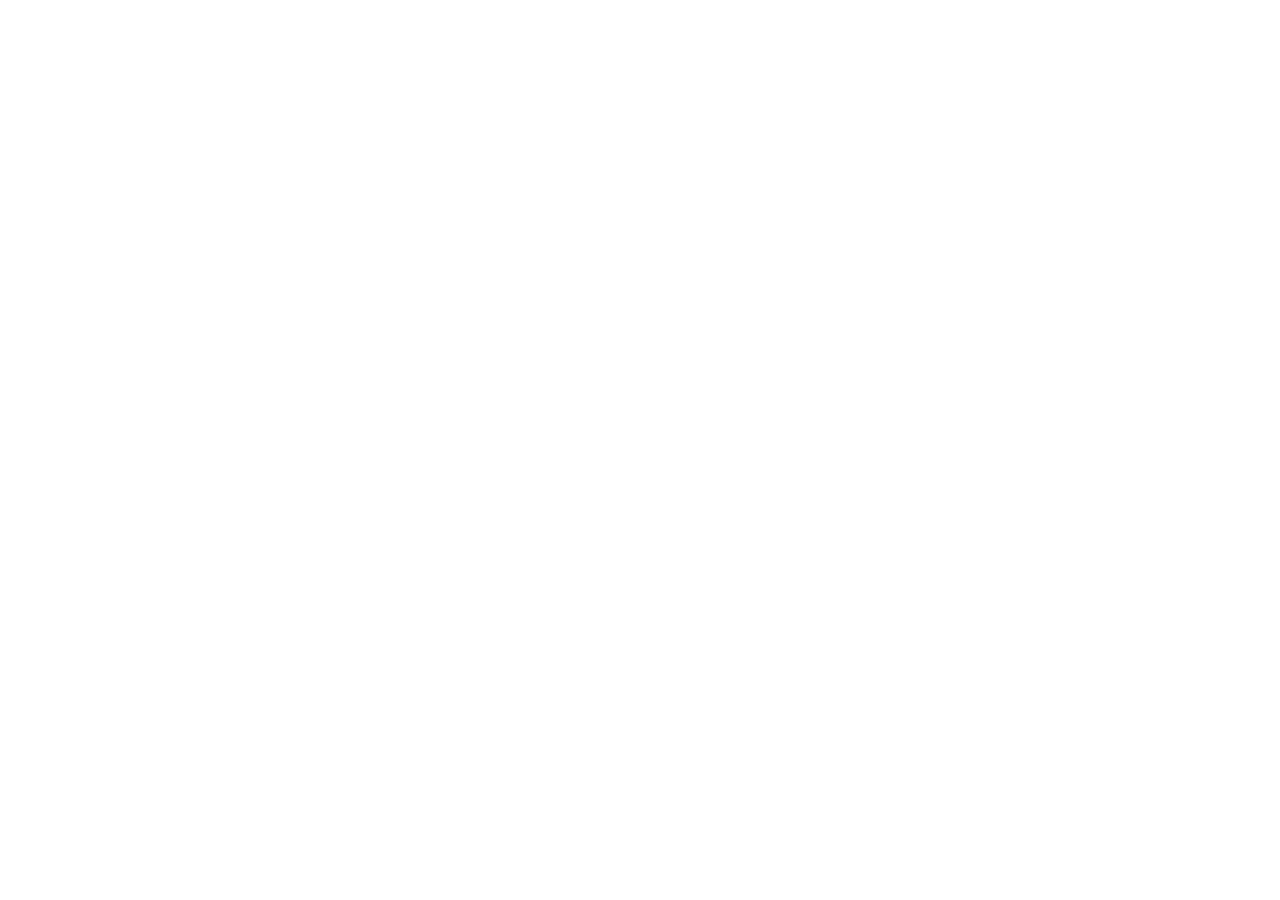
==== index1.html @ 15a224c8 "do task3" ====
<!doctype html>
<html lang="en">
  <head>
    <meta charset="UTF-8" />
    <meta name="viewport" content="width=device-width, initial-scale=1.0" />
    <title>Task 1</title>
    <script src="./assets/js/task1.js"></script>
    
  </head>
  <body></body>
</html>
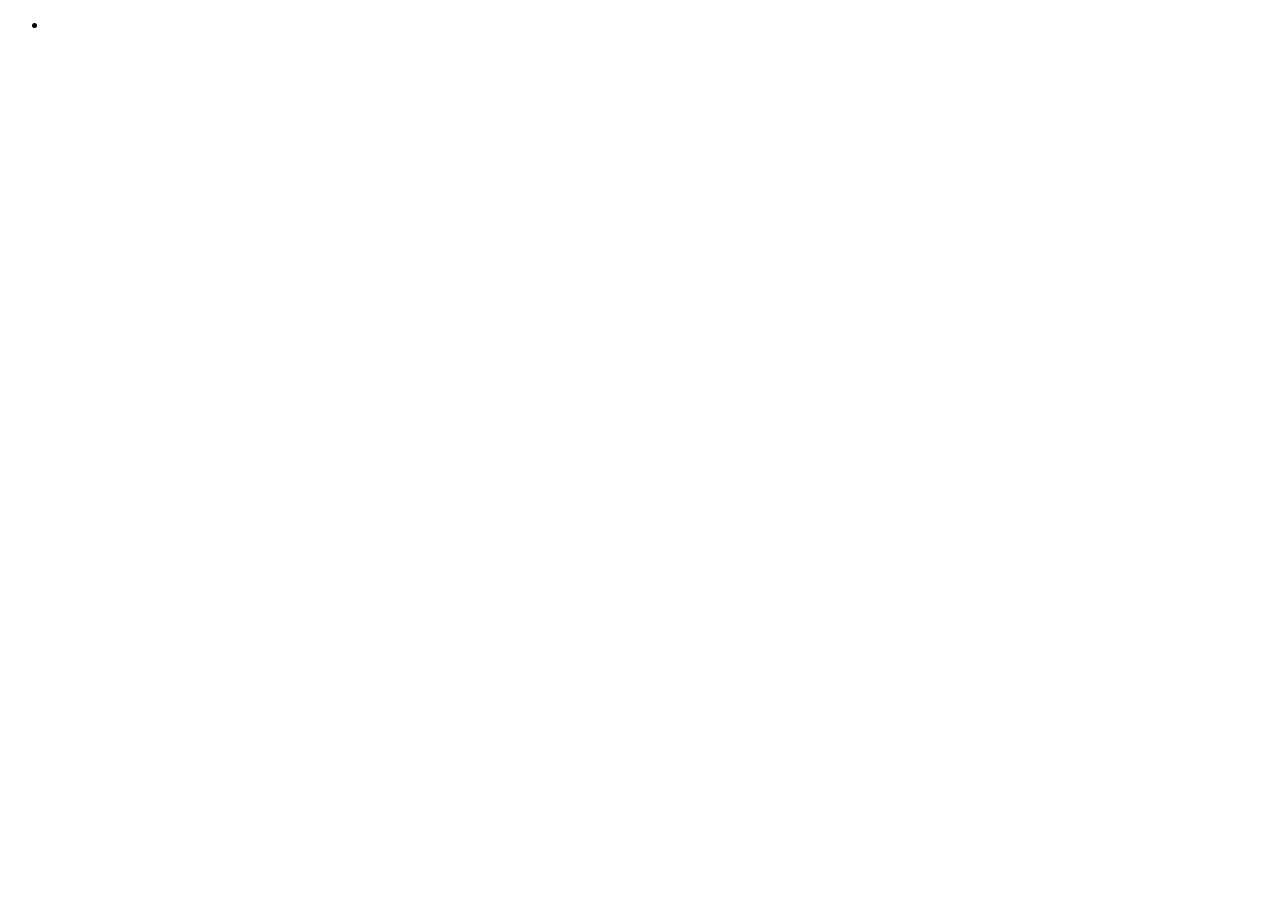
==== commit ce79c1f9: "Fix #1 Remove equal sign from 800 if" ====
--- a/index1.html
+++ b/index1.html
@@ -3,9 +3,12 @@
   <head>
     <meta charset="UTF-8" />
     <meta name="viewport" content="width=device-width, initial-scale=1.0" />
+    <script src="./assets/js/task1.js"></script>
     <title>Task 1</title>
-    <script src="./assets/js/task1.js"></script>
-    
   </head>
-  <body></body>
+  <body>
+    <ul>
+      <li></li>
+    </ul>
+  </body>
 </html>
